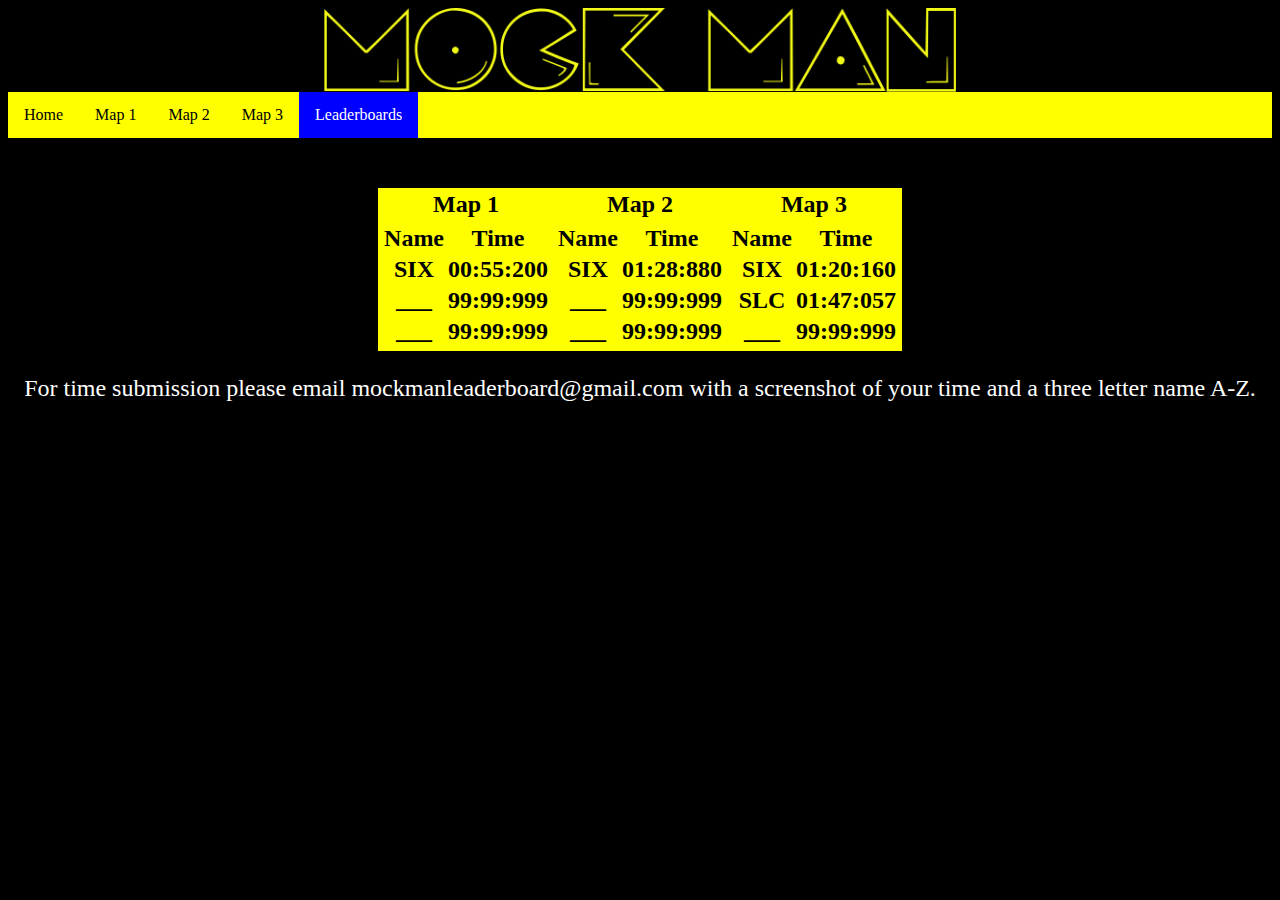
==== leaderboard.html @ c156ebe9 "added time SIX" ====
<!DOCTYPE html>
<html lang="en" dir="ltr">
<head>
    <title> Mock Man </title>
    <meta name="viewport" content="width=device-width, initial-scale=1">
    <link rel="stylesheet" href="main.css">
</head>
    <body style="background-color:black">
        <img src="TitleImage.png" alt="Game Title" style="width:50%;">
        <ul>
            <li><a href="index.html">Home</a></li>
            <li><a href="mapOne.html">Map 1</a></li>
            <li><a href="mapTwo.html">Map 2</a></li>
            <li><a href="mapThree.html">Map 3</a></li>
            <li><a class="active" href="leaderboard.html">Leaderboards</a></li>
        </ul>
    </body>
    <section>
        <table class="outer" style="width:25%; font-size:150%;"">
            <tr>
                <th>Map 1</th>
                <th>Map 2</th>
                <th>Map 3</th>
            </tr>
            <tr>
                <th>
                    <table>
                        <tr>
                            <th>Name</th>
                            <th>Time</th>
                        </tr>
                        <tr>
                            <th>SIX</th>
                            <th>00:55:200</th>
                        </tr>
                        <tr>
                            <th>___</th>
                            <th>99:99:999</th>
                        </tr>
                        <tr>
                            <th>___</th>
                            <th>99:99:999</th>
                        </tr>
                    </table>
                </th>
                <th>
                    <table>
                        <tr>
                            <th>Name</th>
                            <th>Time</th>
                        </tr>
                        <tr>
                            <th>SIX</th>
                            <th>01:28:880</th>
                        </tr>
                        <tr>
                            <th>___</th>
                            <th>99:99:999</th>
                        </tr>
                        <tr>
                            <th>___</th>
                            <th>99:99:999</th>
                        </tr>
                    </table>
                </th>
                <th>
                    <table>
                        <tr>
                            <th>Name</th>
                            <th>Time</th>
                        </tr>
                        <tr>
                            <th>SIX</th>
                            <th>01:20:160</th>
                        </tr>
                        <tr>
                            <th>SLC</th>
                            <th>01:47:057</th>
                        </tr>
                        <tr>
                            <th>___</th>
                            <th>99:99:999</th>
                        </tr>
                    </table>
                </th>
            </tr>
        </table>

        <p style="text-align:center;">
            For time submission please email mockmanleaderboard@gmail.com with a screenshot of your time and a three letter name A-Z.
        </p>
    </section>

</html>
---- main.css ----
img {
    display: block;
    margin-left: auto;
    margin-right: auto;
}

ul {
    list-style-type: none;
    margin: 0;
    padding: 0;
    overflow: hidden;
    background-color: yellow;
}

li {
    float: left;
}

li a {
    display: block;
    color: black;
    text-align: center;
    padding: 14px 16px;
    text-decoration: none;
}

li a:hover {
    background-color: blue;
}

a.active{
    background-color: blue;
    color: white;
}

p {
    color: white;
    font-size: 150%;
}

table{
    background-color: yellow;
    margin-left: auto;
    margin-right: auto;
}

.outer{
    margin-top: 50px;
}
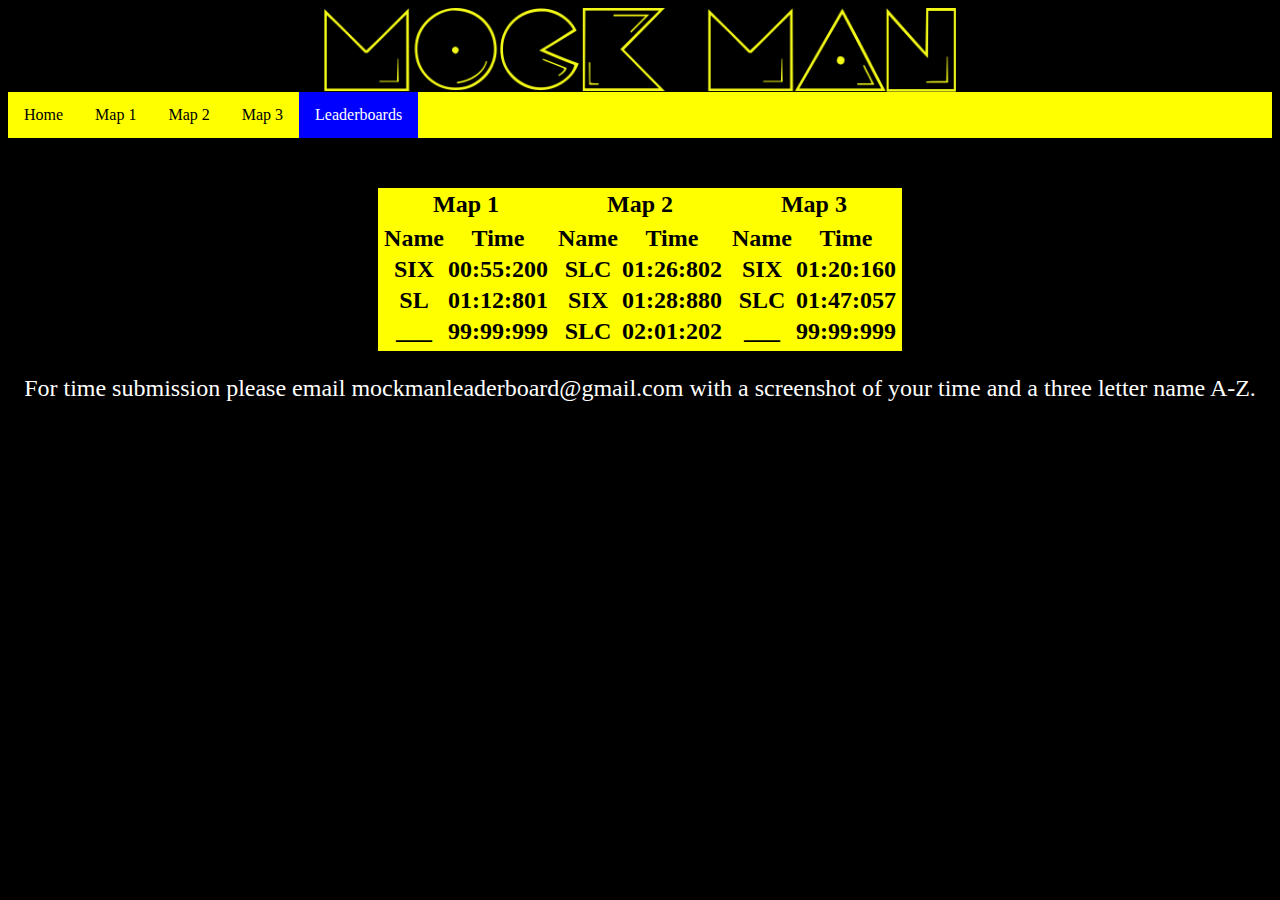
==== commit d94f4887: "Added three times SLC" ====
--- a/leaderboard.html
+++ b/leaderboard.html
@@ -34,8 +34,8 @@
                             <th>00:55:200</th>
                         </tr>
                         <tr>
-                            <th>___</th>
-                            <th>99:99:999</th>
+                            <th>SL</th>
+                            <th>01:12:801</th>
                         </tr>
                         <tr>
                             <th>___</th>
@@ -50,16 +50,16 @@
                             <th>Time</th>
                         </tr>
                         <tr>
+                            <th>SLC</th>
+                            <th>01:26:802</th>
+                        </tr>
+                        <tr>
                             <th>SIX</th>
                             <th>01:28:880</th>
                         </tr>
                         <tr>
-                            <th>___</th>
-                            <th>99:99:999</th>
-                        </tr>
-                        <tr>
-                            <th>___</th>
-                            <th>99:99:999</th>
+                            <th>SLC</th>
+                            <th>02:01:202</th>
                         </tr>
                     </table>
                 </th>
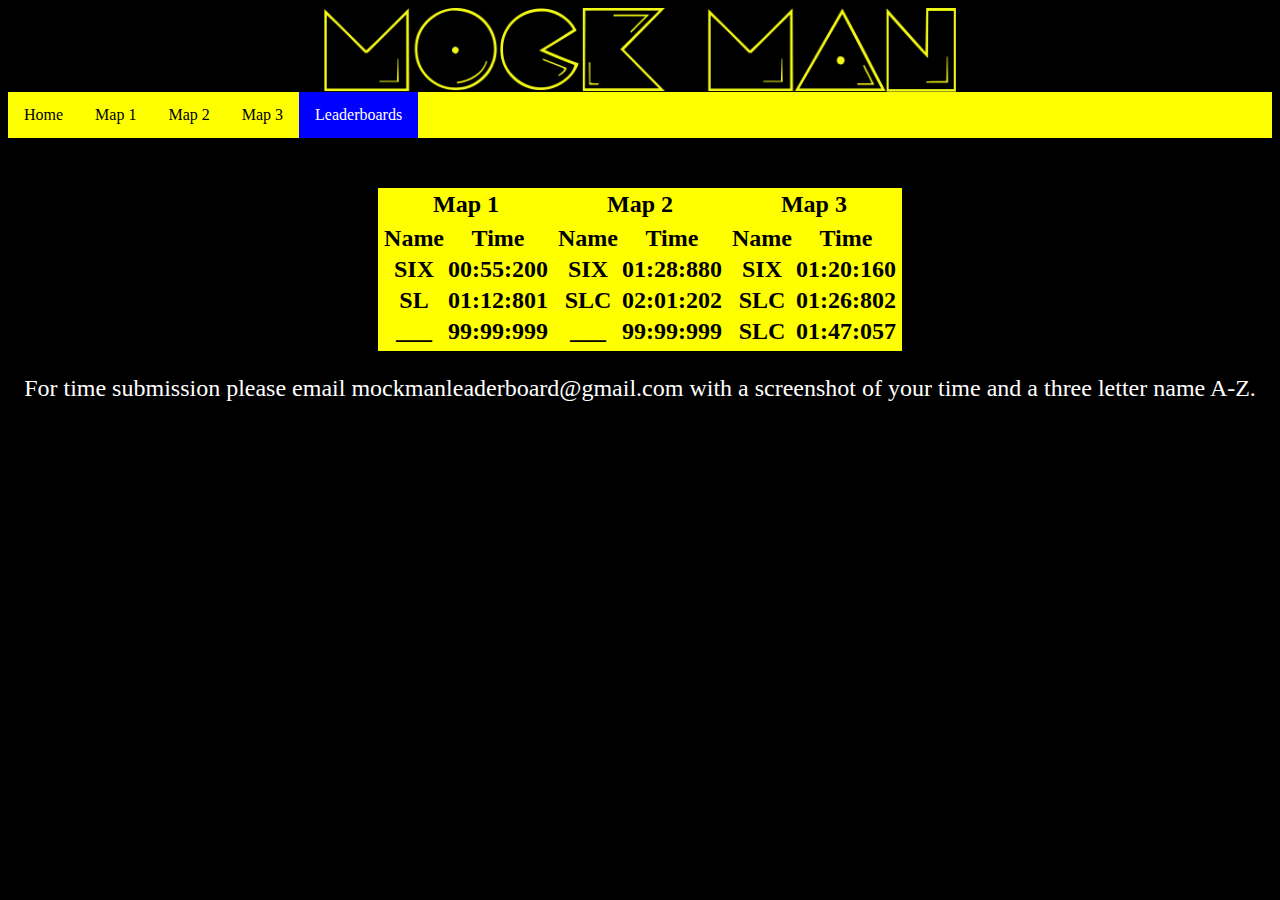
==== commit ccb68fdb: "Fixed leaderboard" ====
--- a/leaderboard.html
+++ b/leaderboard.html
@@ -50,16 +50,16 @@
                             <th>Time</th>
                         </tr>
                         <tr>
-                            <th>SLC</th>
-                            <th>01:26:802</th>
-                        </tr>
-                        <tr>
                             <th>SIX</th>
                             <th>01:28:880</th>
                         </tr>
                         <tr>
                             <th>SLC</th>
                             <th>02:01:202</th>
+                        </tr>
+                        <tr>
+                            <th>___</th>
+                            <th>99:99:999</th>
                         </tr>
                     </table>
                 </th>
@@ -75,11 +75,11 @@
                         </tr>
                         <tr>
                             <th>SLC</th>
-                            <th>01:47:057</th>
+                            <th>01:26:802</th>
                         </tr>
                         <tr>
-                            <th>___</th>
-                            <th>99:99:999</th>
+                            <th>SLC</th>
+                            <th>01:47:057</th>
                         </tr>
                     </table>
                 </th>
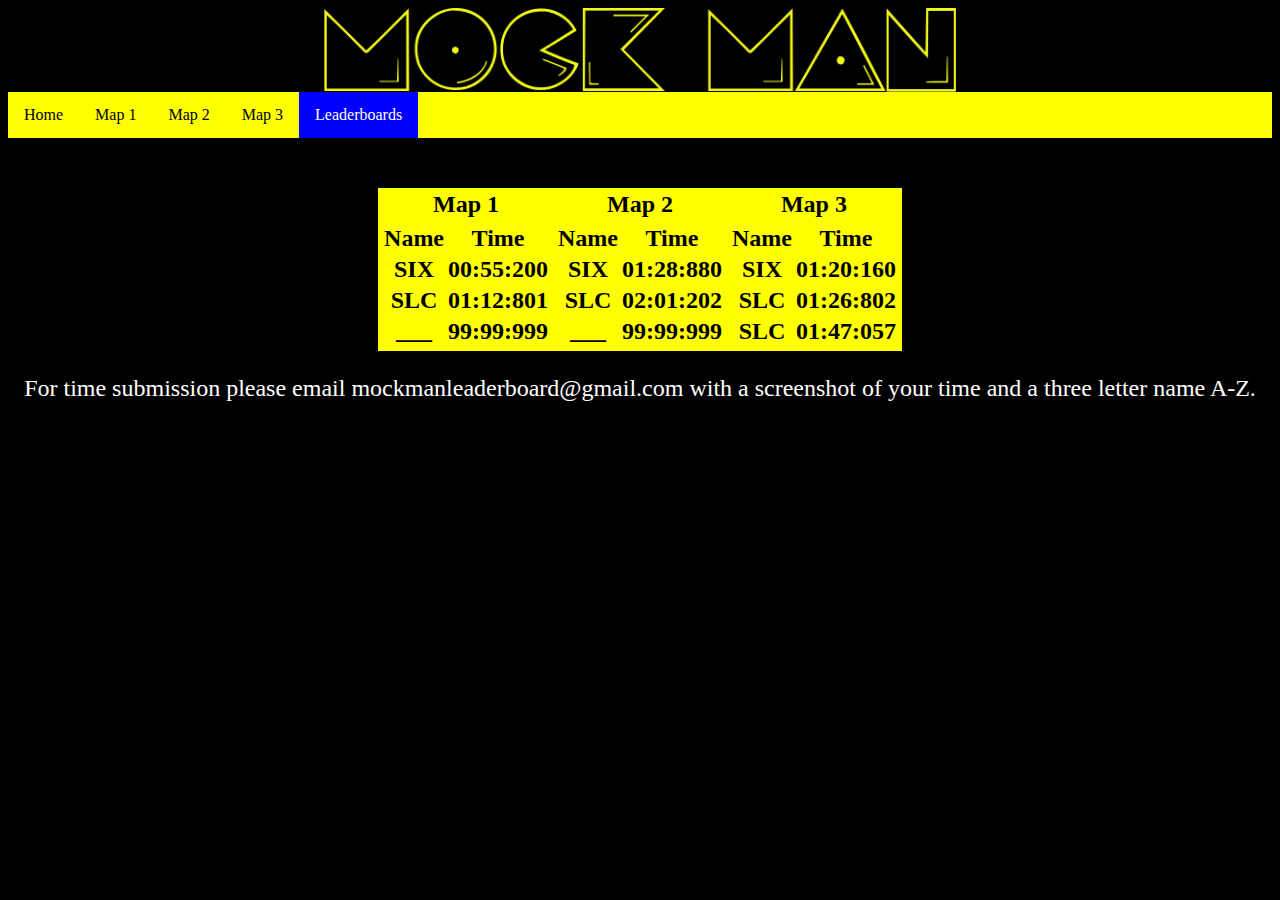
==== commit 43d5d820: "fixed spelling error" ====
--- a/leaderboard.html
+++ b/leaderboard.html
@@ -34,7 +34,7 @@
                             <th>00:55:200</th>
                         </tr>
                         <tr>
-                            <th>SL</th>
+                            <th>SLC</th>
                             <th>01:12:801</th>
                         </tr>
                         <tr>
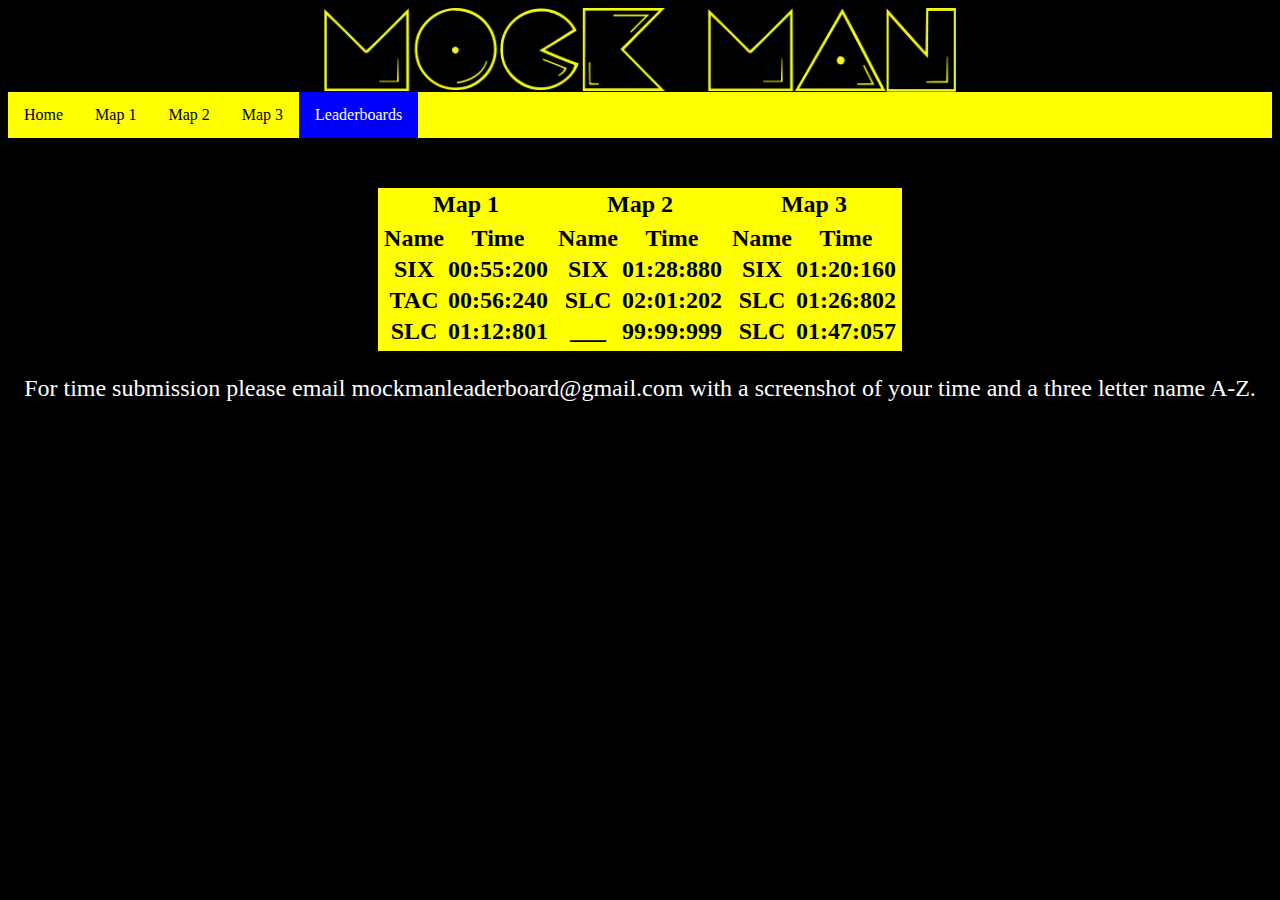
==== commit 122ffbd4: "Added time TAC" ====
--- a/leaderboard.html
+++ b/leaderboard.html
@@ -34,12 +34,12 @@
                             <th>00:55:200</th>
                         </tr>
                         <tr>
+                            <th>TAC</th>
+                            <th>00:56:240</th>
+                        </tr>
+                        <tr>
                             <th>SLC</th>
                             <th>01:12:801</th>
-                        </tr>
-                        <tr>
-                            <th>___</th>
-                            <th>99:99:999</th>
                         </tr>
                     </table>
                 </th>
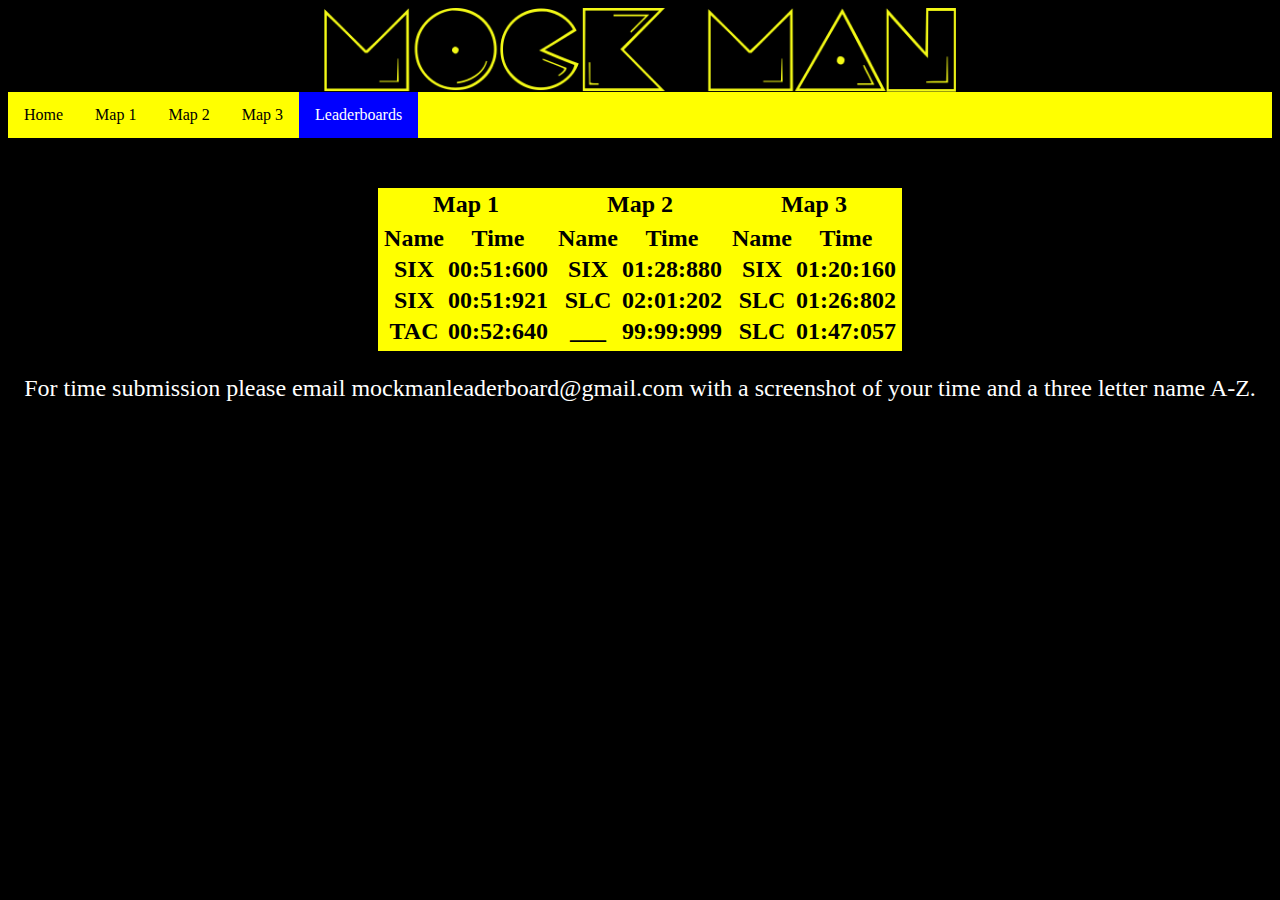
==== commit 7e60d43d: "Updated map one" ====
--- a/leaderboard.html
+++ b/leaderboard.html
@@ -31,15 +31,15 @@
                         </tr>
                         <tr>
                             <th>SIX</th>
-                            <th>00:55:200</th>
+                            <th>00:51:600</th>
+                        </tr>
+                        <tr>
+                            <th>SIX</th>
+                            <th>00:51:921</th>
                         </tr>
                         <tr>
                             <th>TAC</th>
-                            <th>00:56:240</th>
-                        </tr>
-                        <tr>
-                            <th>SLC</th>
-                            <th>01:12:801</th>
+                            <th>00:52:640</th>
                         </tr>
                     </table>
                 </th>
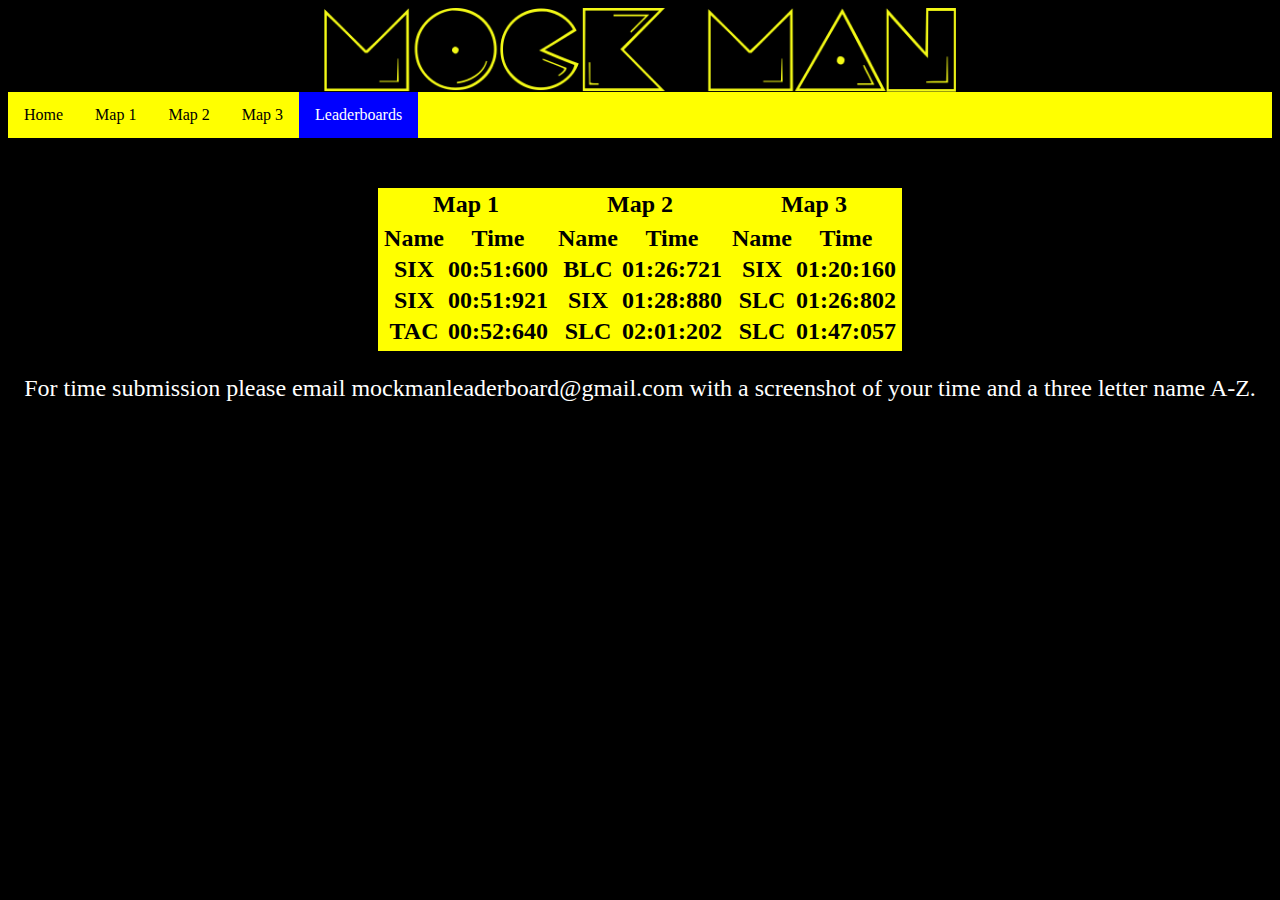
==== commit 67fa5d86: "added time BLC" ====
--- a/leaderboard.html
+++ b/leaderboard.html
@@ -50,6 +50,10 @@
                             <th>Time</th>
                         </tr>
                         <tr>
+                            <th>BLC</th>
+                            <th>01:26:721</th>
+                        </tr>
+                        <tr>
                             <th>SIX</th>
                             <th>01:28:880</th>
                         </tr>
@@ -57,10 +61,7 @@
                             <th>SLC</th>
                             <th>02:01:202</th>
                         </tr>
-                        <tr>
-                            <th>___</th>
-                            <th>99:99:999</th>
-                        </tr>
+                        
                     </table>
                 </th>
                 <th>
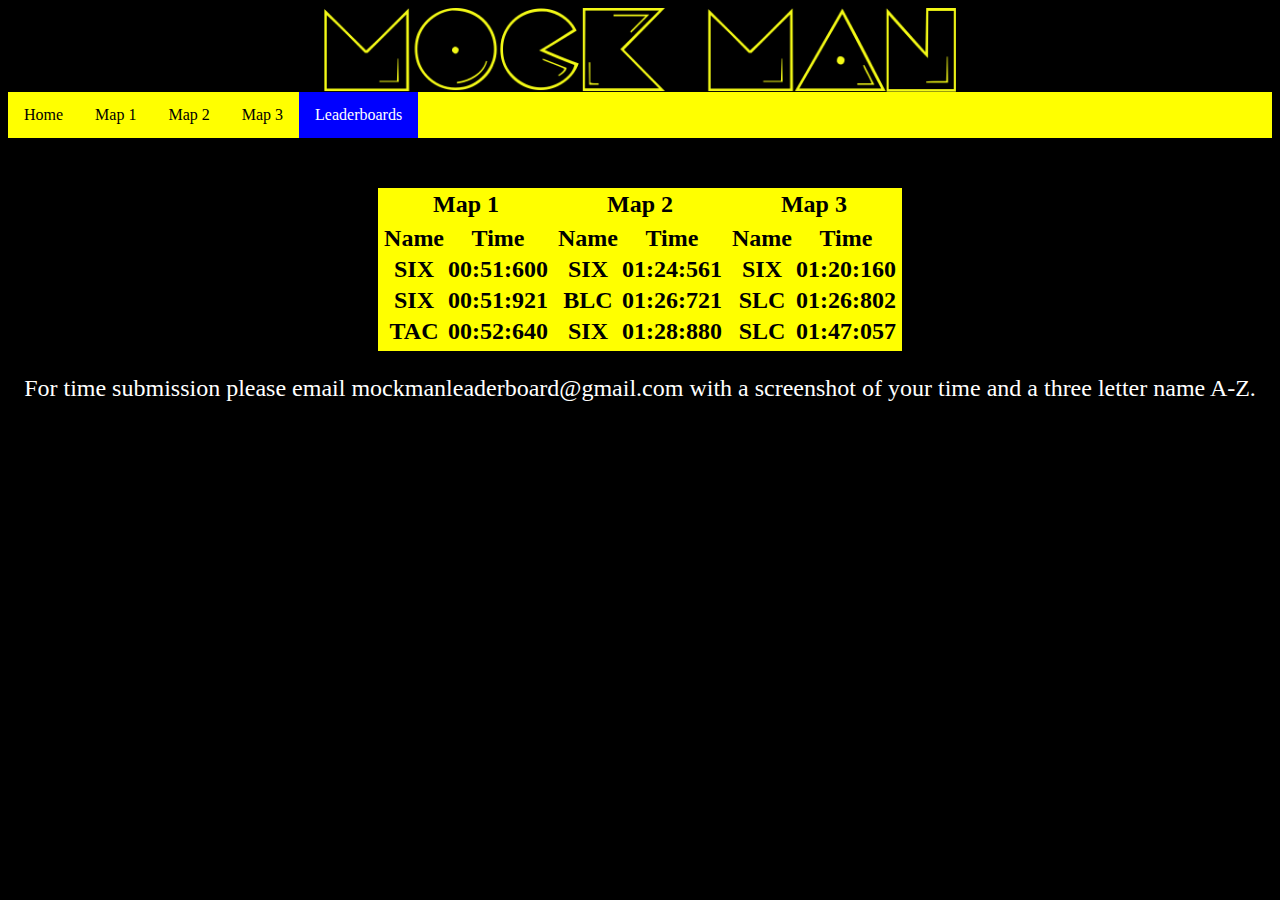
==== commit 91a64fa8: "Added time SIX" ====
--- a/leaderboard.html
+++ b/leaderboard.html
@@ -50,6 +50,10 @@
                             <th>Time</th>
                         </tr>
                         <tr>
+                            <th>SIX</th>
+                            <th>01:24:561</th>
+                        </tr>
+                        <tr>
                             <th>BLC</th>
                             <th>01:26:721</th>
                         </tr>
@@ -57,11 +61,6 @@
                             <th>SIX</th>
                             <th>01:28:880</th>
                         </tr>
-                        <tr>
-                            <th>SLC</th>
-                            <th>02:01:202</th>
-                        </tr>
-                        
                     </table>
                 </th>
                 <th>
